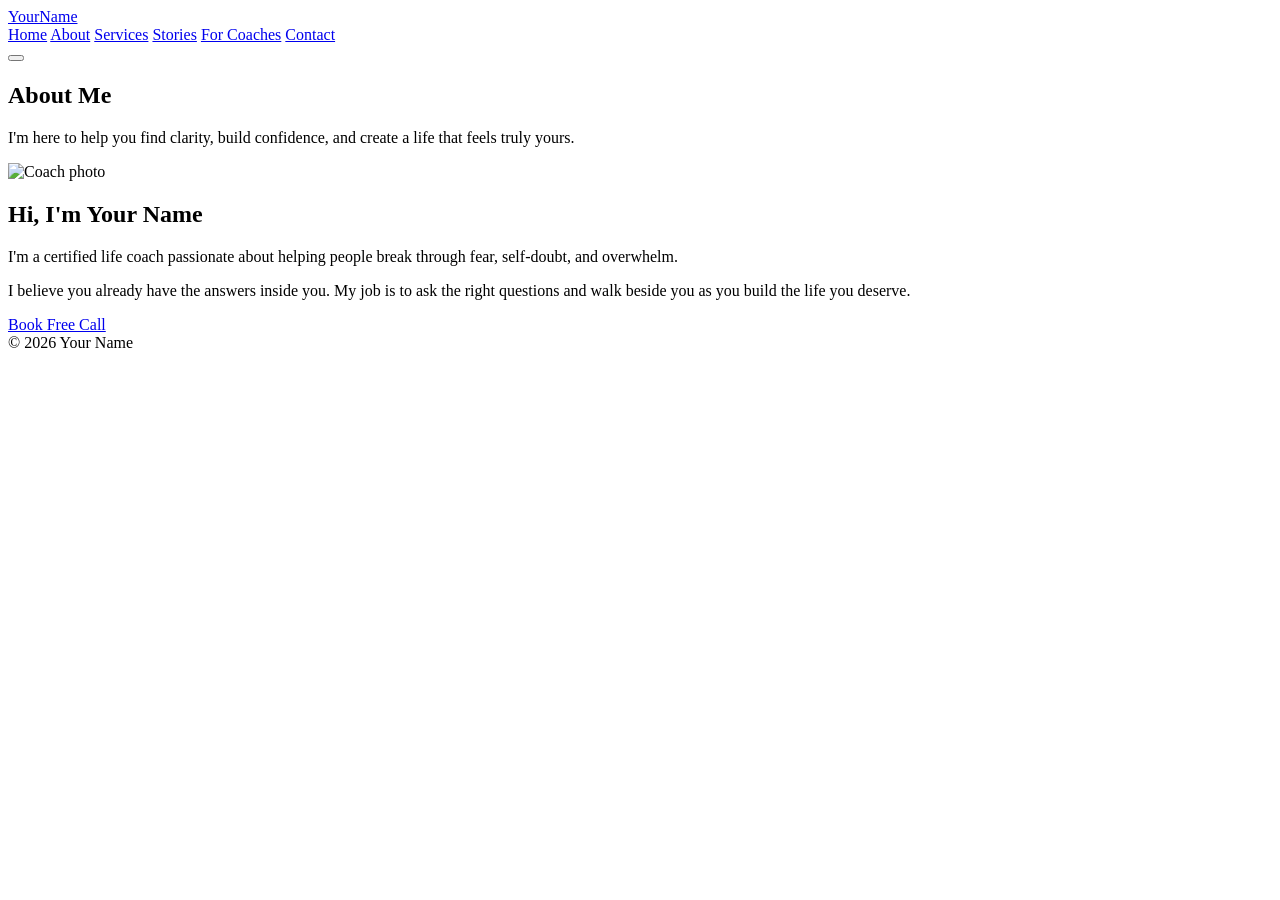
==== about.html @ 8007cff2 "Initial static life coach website for free hosting" ====
<!DOCTYPE html>
<html lang="en">
<head>
  <meta charset="UTF-8">
  <meta name="viewport" content="width=device-width, initial-scale=1.0">
  <title>About | Your Name Life Coach</title>
  <script src="https://cdn.tailwindcss.com"></script>
  <link rel="stylesheet" href="https://cdnjs.cloudflare.com/ajax/libs/font-awesome/6.6.0/css/all.min.css">
  <link rel="stylesheet" href="css/style.css">
</head>
<body class="bg-zinc-50 font-sans">
  <nav class="bg-white shadow-md sticky top-0 z-50">
    <div class="max-w-7xl mx-auto px-6 py-5">
      <div class="flex justify-between items-center">
        <a href="index.html" class="text-3xl font-bold text-emerald-700">YourName</a>
        <div class="hidden md:flex items-center space-x-8 text-sm font-medium">
          <a href="index.html" class="nav-link text-zinc-700">Home</a>
          <a href="about.html" class="nav-link text-emerald-600 font-semibold">About</a>
          <a href="services.html" class="nav-link text-zinc-700">Services</a>
          <a href="testimonials.html" class="nav-link text-zinc-700">Stories</a>
          <a href="join.html" class="nav-link text-zinc-700">For Coaches</a>
          <a href="contact.html" class="nav-link text-zinc-700">Contact</a>
        </div>
        <button id="mobile-menu-toggle" aria-label="Open menu" class="md:hidden w-10 h-10 flex flex-col items-center justify-center gap-1.5">
          <span class="hamburger-line w-6 h-0.5 bg-zinc-700 block"></span>
          <span class="hamburger-line w-6 h-0.5 bg-zinc-700 block"></span>
          <span class="hamburger-line w-6 h-0.5 bg-zinc-700 block"></span>
        </button>
      </div>
      <div id="mobile-menu" class="mobile-menu md:hidden">
        <div class="flex flex-col gap-1 pt-4 border-t border-zinc-100 mt-4">
          <a href="index.html" class="px-3 py-2.5">Home</a>
          <a href="about.html" class="px-3 py-2.5 text-emerald-600 font-semibold">About</a>
          <a href="services.html" class="px-3 py-2.5">Services</a>
          <a href="testimonials.html" class="px-3 py-2.5">Stories</a>
          <a href="join.html" class="px-3 py-2.5">For Coaches</a>
          <a href="contact.html" class="px-3 py-2.5">Contact</a>
        </div>
      </div>
    </div>
  </nav>
  <section class="bg-emerald-700 text-white py-20 text-center">
    <div class="max-w-4xl mx-auto px-6">
      <h1 class="text-4xl md:text-5xl font-bold mb-4">About Me</h1>
      <p class="text-xl text-emerald-100">I'm here to help you find clarity, build confidence, and create a life that feels truly yours.</p>
    </div>
  </section>
  <section class="py-20 bg-white">
    <div class="max-w-6xl mx-auto px-6 grid md:grid-cols-2 gap-12 items-center">
      <img src="https://picsum.photos/id/1027/600/700" alt="Coach photo" class="rounded-3xl shadow-xl w-full object-cover aspect-[4/5]" loading="lazy">
      <div>
        <h2 class="text-3xl font-bold mb-6">Hi, I'm Your Name</h2>
        <p class="text-zinc-600 leading-relaxed mb-4">I'm a certified life coach passionate about helping people break through fear, self-doubt, and overwhelm.</p>
        <p class="text-zinc-600 leading-relaxed">I believe you already have the answers inside you. My job is to ask the right questions and walk beside you as you build the life you deserve.</p>
      </div>
    </div>
  </section>
  <section class="bg-emerald-700 py-16 text-white text-center">
    <a href="contact.html" class="inline-block bg-white text-emerald-700 px-10 py-4 rounded-full font-semibold">Book Free Call</a>
  </section>
  <footer class="bg-zinc-800 text-zinc-300 py-8 text-center text-sm">&copy; 2026 Your Name</footer>
  <script src="js/script.js"></script>
</body>
</html>
---- css/style.css ----
.nav-link { transition: all 0.3s; }
.nav-link:hover { color: #10b981; transform: translateY(-2px); }
.mobile-menu { max-height: 0; overflow: hidden; transition: max-height 0.35s ease; }
.mobile-menu.open { max-height: 480px; }
.input-error { border-color: #ef4444 !important; }
.error-message { color: #ef4444; font-size: 0.875rem; margin-top: 0.25rem; }
.file-drop { border: 2px dashed #d4d4d8; transition: border-color 0.2s, background-color 0.2s; }
.file-drop.dragover { border-color: #10b981; background-color: #ecfdf5; }
.file-drop.has-file { border-color: #10b981; background-color: #f0fdf4; }
html { scroll-behavior: smooth; }
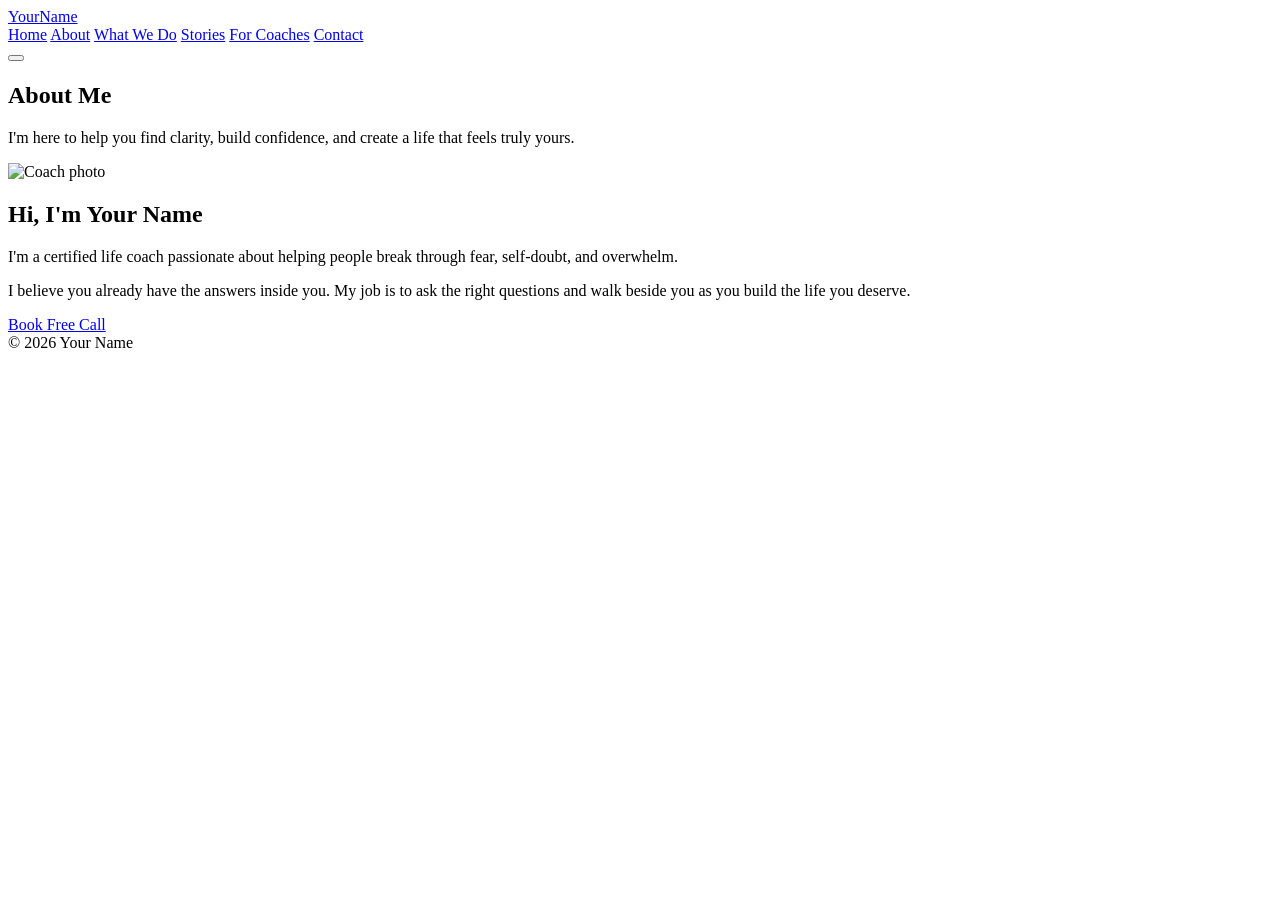
==== commit ccd4bb9f: "Redesign What We Do page as warm counselling team experience Co-authored-by: Cursor <cursoragent@cur" ====
--- a/about.html
+++ b/about.html
@@ -16,7 +16,7 @@
         <div class="hidden md:flex items-center space-x-8 text-sm font-medium">
           <a href="index.html" class="nav-link text-zinc-700">Home</a>
           <a href="about.html" class="nav-link text-emerald-600 font-semibold">About</a>
-          <a href="services.html" class="nav-link text-zinc-700">Services</a>
+          <a href="services.html" class="nav-link text-zinc-700">What We Do</a>
           <a href="testimonials.html" class="nav-link text-zinc-700">Stories</a>
           <a href="join.html" class="nav-link text-zinc-700">For Coaches</a>
           <a href="contact.html" class="nav-link text-zinc-700">Contact</a>
@@ -31,7 +31,7 @@
         <div class="flex flex-col gap-1 pt-4 border-t border-zinc-100 mt-4">
           <a href="index.html" class="px-3 py-2.5">Home</a>
           <a href="about.html" class="px-3 py-2.5 text-emerald-600 font-semibold">About</a>
-          <a href="services.html" class="px-3 py-2.5">Services</a>
+          <a href="services.html" class="px-3 py-2.5">What We Do</a>
           <a href="testimonials.html" class="px-3 py-2.5">Stories</a>
           <a href="join.html" class="px-3 py-2.5">For Coaches</a>
           <a href="contact.html" class="px-3 py-2.5">Contact</a>
--- a/css/style.css
+++ b/css/style.css
@@ -1,10 +1,48 @@
 .nav-link { transition: all 0.3s; }
 .nav-link:hover { color: #10b981; transform: translateY(-2px); }
 .mobile-menu { max-height: 0; overflow: hidden; transition: max-height 0.35s ease; }
-.mobile-menu.open { max-height: 480px; }
+.mobile-menu.open { max-height: 640px; }
 .input-error { border-color: #ef4444 !important; }
 .error-message { color: #ef4444; font-size: 0.875rem; margin-top: 0.25rem; }
 .file-drop { border: 2px dashed #d4d4d8; transition: border-color 0.2s, background-color 0.2s; }
 .file-drop.dragover { border-color: #10b981; background-color: #ecfdf5; }
 .file-drop.has-file { border-color: #10b981; background-color: #f0fdf4; }
 html { scroll-behavior: smooth; }
+
+.hero-bg {
+  background-image: url('https://picsum.photos/id/1015/2000/1200');
+}
+
+.help-card {
+  transition: transform 0.25s ease, box-shadow 0.25s ease, border-color 0.25s ease;
+}
+
+.help-card:hover {
+  transform: translateY(-4px);
+  box-shadow: 0 12px 28px rgba(68, 95, 73, 0.12);
+  border-color: #c8dbc8;
+}
+
+.services-hero {
+  background-image: url('https://images.unsplash.com/photo-1506905925346-21bda4d32df4?w=2000&h=1200&fit=crop');
+  background-size: cover;
+  background-position: center;
+}
+
+.sticky-consult-cta {
+  padding-bottom: max(0.75rem, env(safe-area-inset-bottom));
+}
+
+body.has-sticky-cta {
+  padding-bottom: 3.5rem;
+}
+
+@media (min-width: 768px) {
+  body.has-sticky-cta {
+    padding-bottom: 0;
+  }
+}
+
+.nav-link:hover {
+  color: #557a5b;
+}
